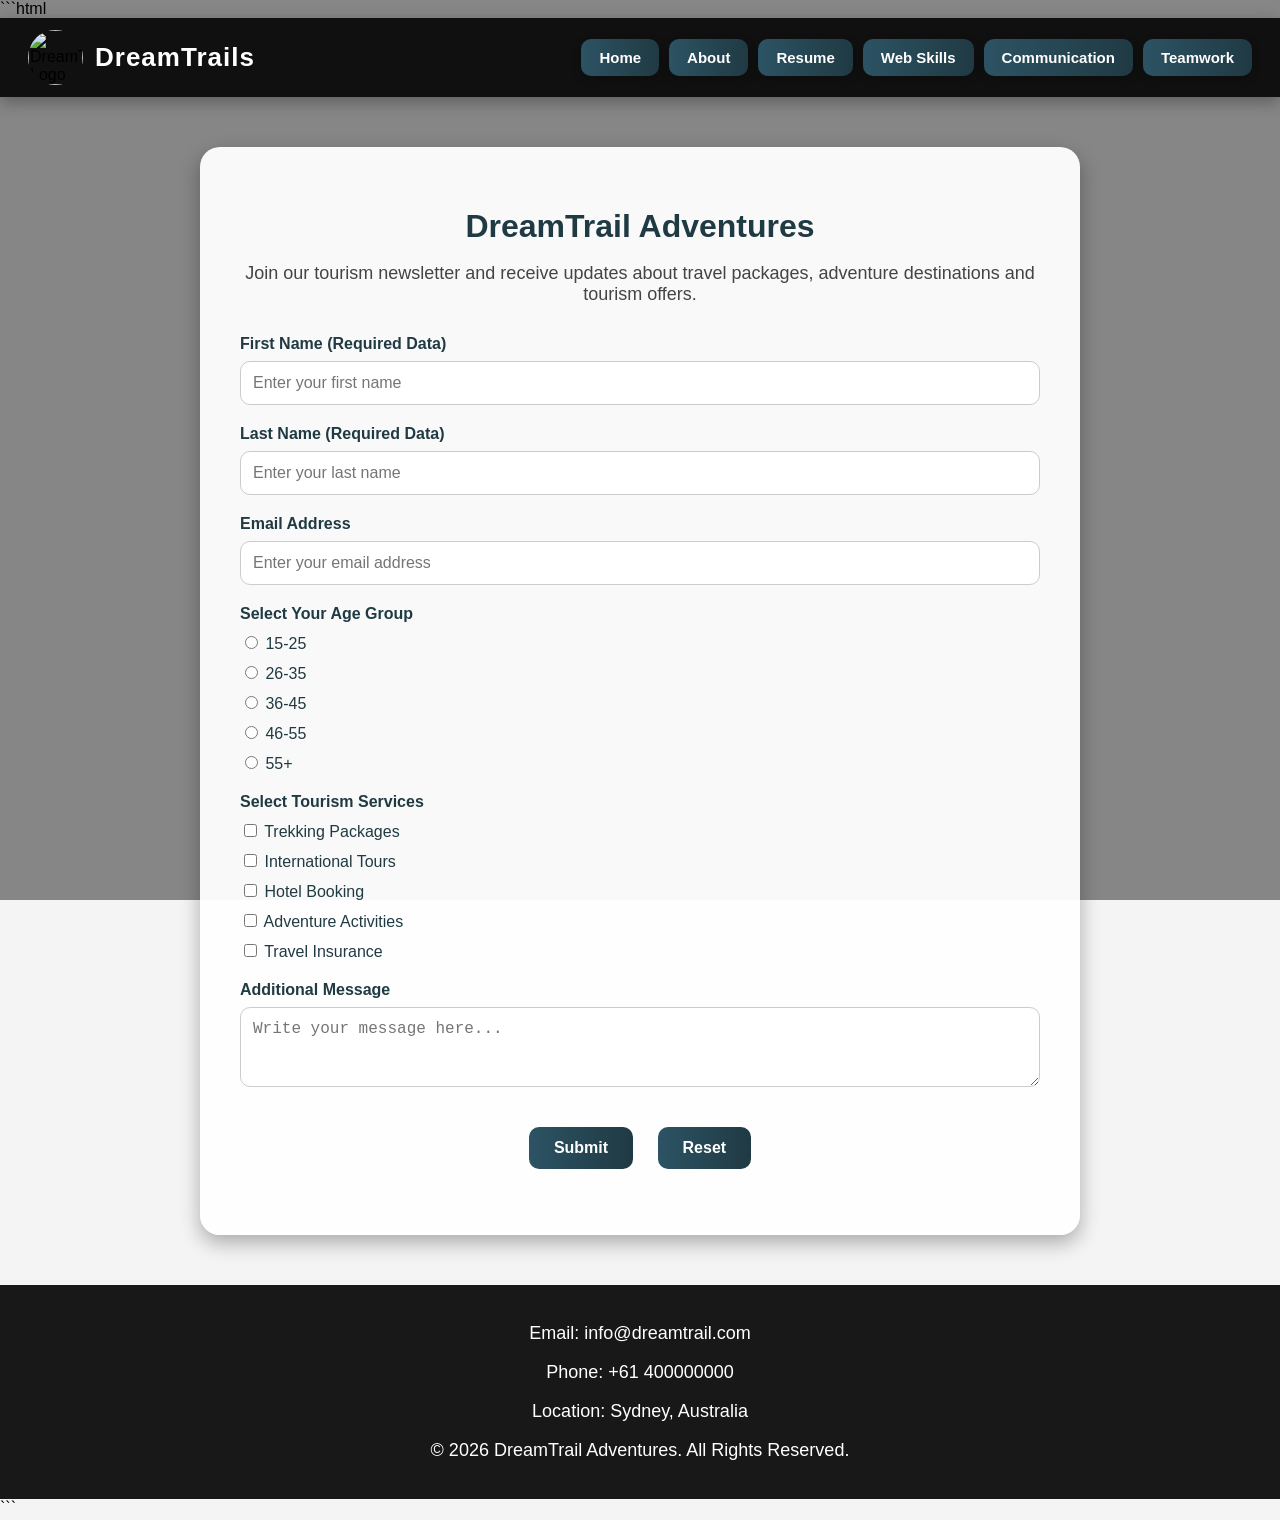
==== newsletter.html @ 005f1608 "Add files via upload" ====
```html
<!DOCTYPE html>
<html lang="en">

<head>

    <!-- =========================
         NEWSLETTER SIGNUP PAGE
    ========================== -->

    <meta charset="UTF-8">

    <meta name="viewport"
          content="width=device-width, initial-scale=1.0">

    <title>Newsletter Signup</title>

    <!-- External CSS -->

    <link rel="stylesheet"
          href="style.css">

    <!-- Browser Logo -->

    <link rel="icon"
          type="image/png"
          href="images/logo.png">

    <!-- Internal Form Styling -->

    <style>

        .form-container{

            width: 80%;
            max-width: 800px;
            margin: 50px auto;
            background-color: rgba(255,255,255,0.95);
            padding: 40px;
            border-radius: 20px;
            box-shadow: 0 8px 20px rgba(0,0,0,0.3);

        }


        .form-container h1{

            text-align: center;
            color: #203a43;
            margin-bottom: 10px;

        }


        .form-container p{

            text-align: center;
            font-size: 18px;
            color: #444;
            margin-bottom: 30px;

        }


        .form-group{

            margin-bottom: 20px;

        }


        label{

            display: block;
            margin-bottom: 8px;
            font-weight: bold;
            color: #203a43;

        }


        input[type="text"],
        input[type="email"],
        textarea{

            width: 100%;
            padding: 12px;
            border-radius: 10px;
            border: 1px solid #ccc;
            font-size: 16px;
            box-sizing: border-box;

        }


        textarea{

            resize: vertical;

        }


        .radio-group,
        .checkbox-group{

            margin-top: 10px;

        }


        .radio-group label,
        .checkbox-group label{

            display: block;
            margin-bottom: 10px;
            font-weight: normal;

        }


        .button-group{

            text-align: center;
            margin-top: 30px;

        }


        input[type="submit"],
        input[type="reset"]{

            background: linear-gradient(to right, #2c5364, #203a43);
            color: white;
            border: none;
            padding: 12px 25px;
            margin: 10px;
            border-radius: 10px;
            font-size: 16px;
            font-weight: bold;
            cursor: pointer;
            transition: 0.3s;

        }


        input[type="submit"]:hover,
        input[type="reset"]:hover{

            background: linear-gradient(to right, #0f2027, #2c5364);
            transform: translateY(-2px);

        }

    </style>

</head>

<body class="skills-page">


    <!-- =========================
         NAVIGATION BAR
    ========================== -->

    <nav class="navbar">


        <div class="nav-left">

            <img src="images/logo.png"
                 alt="DreamTrail Logo"
                 class="nav-logo">

            <span class="company-name">

                DreamTrails

            </span>

        </div>



        <div class="nav-right">

            <a href="index.html">Home</a>

            <a href="sg_A3_about.html">About</a>

            <a href="sg_A3_resume.html">Resume</a>

            <a href="sg_A3_web_skills.html">Web Skills</a>

            <a href="communication.html">Communication</a>

            <a href="teamwork.html">Teamwork</a>

        </div>

    </nav>



    <!-- =========================
         NEWSLETTER FORM
    ========================== -->

    <div class="form-container">

        <h1>DreamTrail Adventures</h1>

        <p>

            Join our tourism newsletter and receive
            updates about travel packages,
            adventure destinations and tourism offers.

        </p>


        <!-- FORM START -->

        <form name="signupForm"
              action="process.html"
              method="post"
              onsubmit="return validateForm()">


            <!-- FIRST NAME -->

            <div class="form-group">

                <label for="firstname">

                    First Name
                    (Required Data)

                </label>

                <input type="text"
                       id="firstname"
                       name="firstname"
                       maxlength="60"
                       placeholder="Enter your first name">

            </div>



            <!-- LAST NAME -->

            <div class="form-group">

                <label for="lastname">

                    Last Name
                    (Required Data)

                </label>

                <input type="text"
                       id="lastname"
                       name="lastname"
                       maxlength="60"
                       placeholder="Enter your last name">

            </div>



            <!-- EMAIL -->

            <div class="form-group">

                <label for="email">

                    Email Address

                </label>

                <input type="email"
                       id="email"
                       name="email"
                       maxlength="60"
                       placeholder="Enter your email address">

            </div>



            <!-- AGE GROUP -->

            <div class="form-group">

                <label>

                    Select Your Age Group

                </label>

                <div class="radio-group">

                    <label>

                        <input type="radio"
                               name="age"
                               value="15-25">

                        15-25

                    </label>


                    <label>

                        <input type="radio"
                               name="age"
                               value="26-35">

                        26-35

                    </label>


                    <label>

                        <input type="radio"
                               name="age"
                               value="36-45">

                        36-45

                    </label>


                    <label>

                        <input type="radio"
                               name="age"
                               value="46-55">

                        46-55

                    </label>


                    <label>

                        <input type="radio"
                               name="age"
                               value="55+">

                        55+

                    </label>

                </div>

            </div>



            <!-- SERVICES -->

            <div class="form-group">

                <label>

                    Select Tourism Services

                </label>

                <div class="checkbox-group">

                    <label>

                        <input type="checkbox"
                               name="services"
                               value="Trekking Packages">

                        Trekking Packages

                    </label>


                    <label>

                        <input type="checkbox"
                               name="services"
                               value="International Tours">

                        International Tours

                    </label>


                    <label>

                        <input type="checkbox"
                               name="services"
                               value="Hotel Booking">

                        Hotel Booking

                    </label>


                    <label>

                        <input type="checkbox"
                               name="services"
                               value="Adventure Activities">

                        Adventure Activities

                    </label>


                    <label>

                        <input type="checkbox"
                               name="services"
                               value="Travel Insurance">

                        Travel Insurance

                    </label>

                </div>

            </div>



            <!-- MESSAGE -->

            <div class="form-group">

                <label for="message">

                    Additional Message

                </label>

                <textarea id="message"
                          name="message"
                          cols="60"
                          rows="3"
                          placeholder="Write your message here..."></textarea>

            </div>



            <!-- BUTTONS -->

            <div class="button-group">

                <input type="submit"
                       value="Submit">

                <input type="reset"
                       value="Reset">

            </div>


        </form>

        <!-- FORM END -->

    </div>



    <!-- =========================
         FOOTER
    ========================== -->

    <footer>

    <p>Email: info@dreamtrail.com</p>

    <p>Phone: +61 400000000</p>

    <p>Location: Sydney, Australia</p>

    <p>

        &copy; 2026 DreamTrail Adventures.
        All Rights Reserved.

    </p>

</footer>



    <!-- EXTERNAL JAVASCRIPT -->

    <script src="script.js"></script>

</body>

</html>
```
---- style.css ----
/* BODY */

body{
    margin: 0;
    padding: 0;
    font-family: Arial, sans-serif;
    background-color: #f4f4f4;
}


/* HOME PAGE */

.home-page{
    background-image:
    linear-gradient(rgba(0,0,0,0.45), rgba(0,0,0,0.45)),
    url("images/imagesbg.jpg");

    background-size: cover;
    background-position: center;
    background-repeat: no-repeat;
    background-attachment: fixed;
}


/* ABOUT PAGE */

.about-page{
    background-image:
    linear-gradient(rgba(0,0,0,0.45), rgba(0,0,0,0.45)),
    url("images/ss5.jpg");

    background-size: cover;
    background-position: center;
    background-repeat: no-repeat;
    background-attachment: fixed;
}


/* RESUME PAGE */

.resume-page{
    background-image:
    linear-gradient(rgba(0,0,0,0.45), rgba(0,0,0,0.45)),
    url("images/ss6.jpg");

    background-size: cover;
    background-position: center;
    background-repeat: no-repeat;
    background-attachment: fixed;
}


/* SKILLS PAGE */

.skills-page{
    background-image:
    linear-gradient(rgba(0,0,0,0.45), rgba(0,0,0,0.45)),
    url("images/ss7.jpg");

    background-size: cover;
    background-position: center;
    background-repeat: no-repeat;
    background-attachment: fixed;
}


/* COMMUNICATION PAGE */

.communication-page{
    background-image:
    linear-gradient(rgba(0,0,0,0.45), rgba(0,0,0,0.45)),
    url("images/ss8.jpg");

    background-size: cover;
    background-position: center;
    background-repeat: no-repeat;
    background-attachment: fixed;
}


/* TEAMWORK PAGE */

.teamwork-page{
    background-image:
    linear-gradient(rgba(0,0,0,0.45), rgba(0,0,0,0.45)),
    url("images/ss9.jpg");

    background-size: cover;
    background-position: center;
    background-repeat: no-repeat;
    background-attachment: fixed;
}


/* NAVBAR */

.navbar{
    display: flex;
    justify-content: space-between;
    align-items: center;
    background-color: rgba(0,0,0,0.88);
    padding: 12px 28px;
    box-shadow: 0 5px 15px rgba(0,0,0,0.3);
    flex-wrap: wrap;
}


/* LEFT NAVBAR */

.nav-left{
    display: flex;
    align-items: center;
    gap: 12px;
}


/* LOGO */

.nav-logo{
    width: 55px;
    height: 55px;
    border-radius: 50%;
    object-fit: cover;
}


/* COMPANY NAME */

.company-name{
    color: white;
    font-size: 26px;
    font-weight: bold;
    letter-spacing: 1px;
}


/* RIGHT NAVIGATION */

.nav-right{
    display: flex;
    align-items: center;
    flex-wrap: wrap;
    gap: 10px;
}


/* NAVIGATION BUTTONS */

.nav-right a{
    color: white;
    text-decoration: none;
    background: linear-gradient(to right, #2c5364, #203a43);
    padding: 10px 18px;
    border-radius: 10px;
    font-size: 15px;
    font-weight: bold;
    transition: 0.3s;
    box-shadow: 0 3px 8px rgba(0,0,0,0.25);
}


/* BUTTON HOVER */

.nav-right a:hover{
    background: linear-gradient(to right, #0f2027, #2c5364);
    transform: translateY(-2px);
}


/* HERO SECTION */

.hero-section{
    text-align: center;
    padding: 15px 20px;
}


/* MAIN HEADING */

.hero-section h1{
    color: rgb(240, 243, 239);
    font-size: 45px;
    margin-top: 5px;
    margin-bottom: 10px;
    text-shadow: 3px 3px 10px rgba(0,0,0,0.7);
}


/* HERO TEXT */

.hero-text{
    color: rgb(202, 222, 117);
    font-size: 18px;
    max-width: 700px;
    margin: auto;
    line-height: 1.5;
    text-shadow: 2px 2px 8px rgba(35, 159, 142, 0.7);
}


/* INTRO BOX */

.intro-box,
.content-box,
.about-card,
.resume-card,
.skills-card{
    width: 80%;
    margin: 40px auto;
    background-color: rgba(29, 127, 152, 0.92);
    padding: 35px;
    border-radius: 20px;
    box-shadow: 0 8px 20px rgba(0,0,0,0.25);
    transition: 0.3s;
}


/* CARD HOVER */

.content-box:hover,
.about-card:hover,
.resume-card:hover,
.skills-card:hover{
    transform: translateY(-5px);
}


/* HEADINGS */

.intro-box h2,
.content-box h2,
.about-card h2,
.resume-card h2,
.skills-card h2{
    color: #203a43;
    font-size: 34px;
}


/* PARAGRAPHS */

.intro-box p,
.about-card p,
.skills-card p{
    font-size: 20px;
    line-height: 1.8;
    color: #222;
}


/* LISTS */

.content-box ul,
.content-box ol,
.resume-card ul,
.skills-card ul{
    font-size: 20px;
    line-height: 2;
    color: #222;
}


/* IMAGE GALLERY */

.image-gallery{
    text-align: center;
    margin-top: 30px;
}


/* GALLERY IMAGES */

.image-gallery img{
    width: 22%;
    height: 190px;
    object-fit: cover;
    margin: 5px;
    border-radius: 15px;
    box-shadow: 0 6px 18px rgba(0,0,0,0.4);
    transition: 0.3s;
}


/* IMAGE HOVER */

.image-gallery img:hover{
    transform: scale(1.05);
}


/* TABLE SECTION */

.table-section{
    width: 90%;
    margin: 50px auto;
}


/* TABLE SECTION HEADING */

.table-section h2{
    color: white;
    font-size: 38px;
    text-align: center;
    margin-bottom: 30px;
    text-shadow: 2px 2px 8px rgba(0,0,0,0.7);
}


/* TABLES */

.resume-table,
.skills-table{
    width: 100%;
    border-collapse: collapse;
    background-color: rgba(255,255,255,0.95);
    border-radius: 20px;
    overflow: hidden;
    box-shadow: 0 8px 20px rgba(0,0,0,0.3);
}


/* RESUME TABLE HEADER */

.resume-table th{
    background: linear-gradient(to right, #203a43, #2c5364);
    color: white;
    padding: 20px;
    font-size: 22px;
    text-align: left;
}


/* SKILLS TABLE HEADER */

.skills-table th{
    background: linear-gradient(to right, #14532d, #166534);
    color: white;
    padding: 20px;
    font-size: 22px;
    text-align: left;
}


/* TABLE DATA */

.resume-table td,
.skills-table td{
    padding: 18px;
    font-size: 19px;
    color: #222;
    border-bottom: 1px solid #ddd;
    transition: 0.3s;
}


/* RESUME TABLE ROW */

.resume-table tr:nth-child(even){
    background-color: #f2f7ff;
}


/* SKILLS TABLE ROW */

.skills-table tr:nth-child(even){
    background-color: #f0fff4;
}


/* TABLE HOVER */

.resume-table tr:hover td{
    background-color: #dbefff;
}


.skills-table tr:hover td{
    background-color: #dcfce7;
}


/* FOOTER */

footer{
    background-color: rgba(0,0,0,0.9);
    color: white;
    text-align: center;
    padding: 20px;
    margin-top: 40px;
    font-size: 18px;
}


/* RESPONSIVE DESIGN */

@media(max-width: 900px){

    .navbar{
        flex-direction: column;
        gap: 15px;
        text-align: center;
    }

    .nav-right{
        justify-content: center;
    }

    .nav-right a{
        padding: 8px 14px;
        font-size: 14px;
    }

    .company-name{
        font-size: 22px;
    }

    .image-gallery img{
        width: 45%;
    }
}


@media(max-width: 600px){

    .nav-right{
        flex-direction: column;
        width: 100%;
    }

    .nav-right a{
        width: 80%;
        text-align: center;
    }

    .hero-section h1{
        font-size: 34px;
    }

    .hero-text{
        font-size: 16px;
    }

    .image-gallery img{
        width: 90%;
    }

    .intro-box,
    .content-box,
    .about-card,
    .resume-card,
    .skills-card{
        width: 90%;
        padding: 20px;
    }
}


/* PRINT */

@media print{

    .navbar{
        display: none;
    }

    body{
        background: white;
        color: black;
    }

    img{
        display: none;
    }

    .hero-section h1,
    .hero-text{
        color: black;
        text-shadow: none;
    }

    footer{
        background: white;
        color: black;
    }
}
/* NEWSLETTER BUTTON */

.newsletter-button{

    display: inline-block;
    text-decoration: none;
    background: linear-gradient(to right, #2c5364, #203a43);
    color: white;
    padding: 14px 28px;
    border-radius: 10px;
    font-size: 18px;
    font-weight: bold;
    transition: 0.3s;

}


.newsletter-button:hover{

    background: linear-gradient(to right, #0f2027, #2c5364);
    transform: translateY(-3px);

}
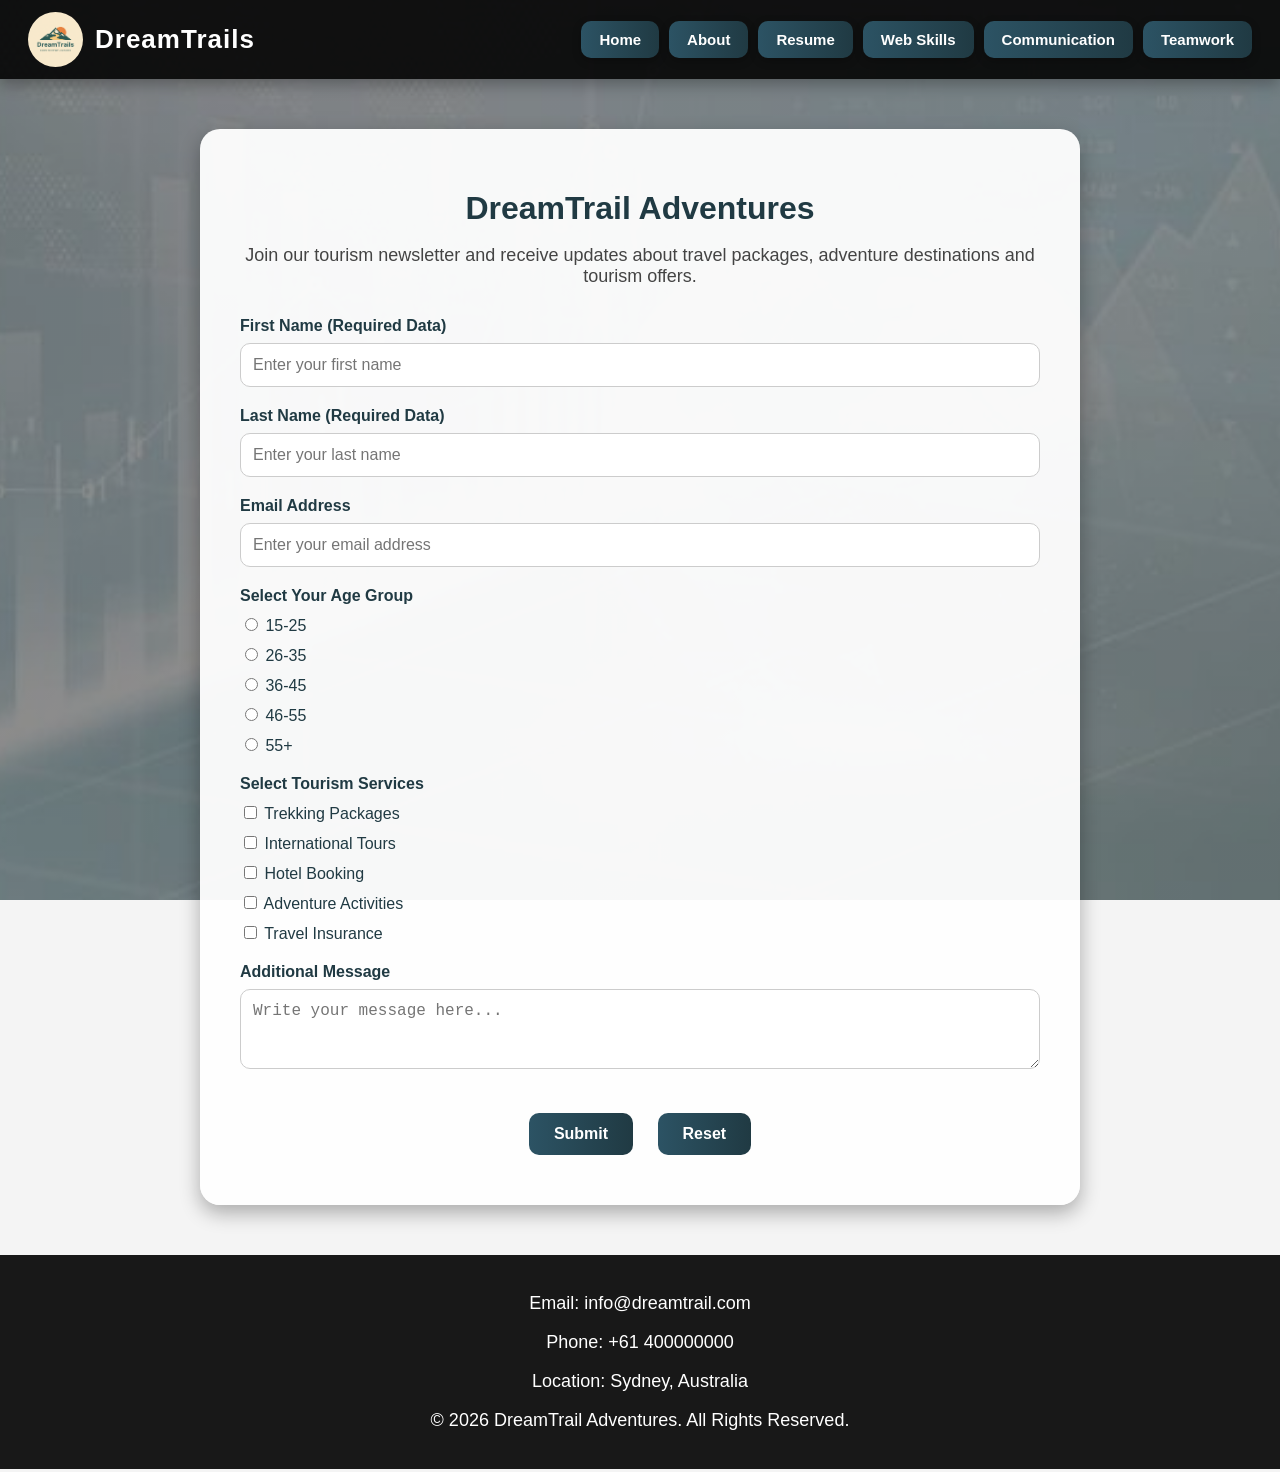
==== commit 77bb8a88: "Update newsletter.html" ====
--- a/newsletter.html
+++ b/newsletter.html
@@ -1,4 +1,4 @@
-```html
+
 <!DOCTYPE html>
 <html lang="en">
 
@@ -503,4 +503,4 @@
 </body>
 
 </html>
-```
+
